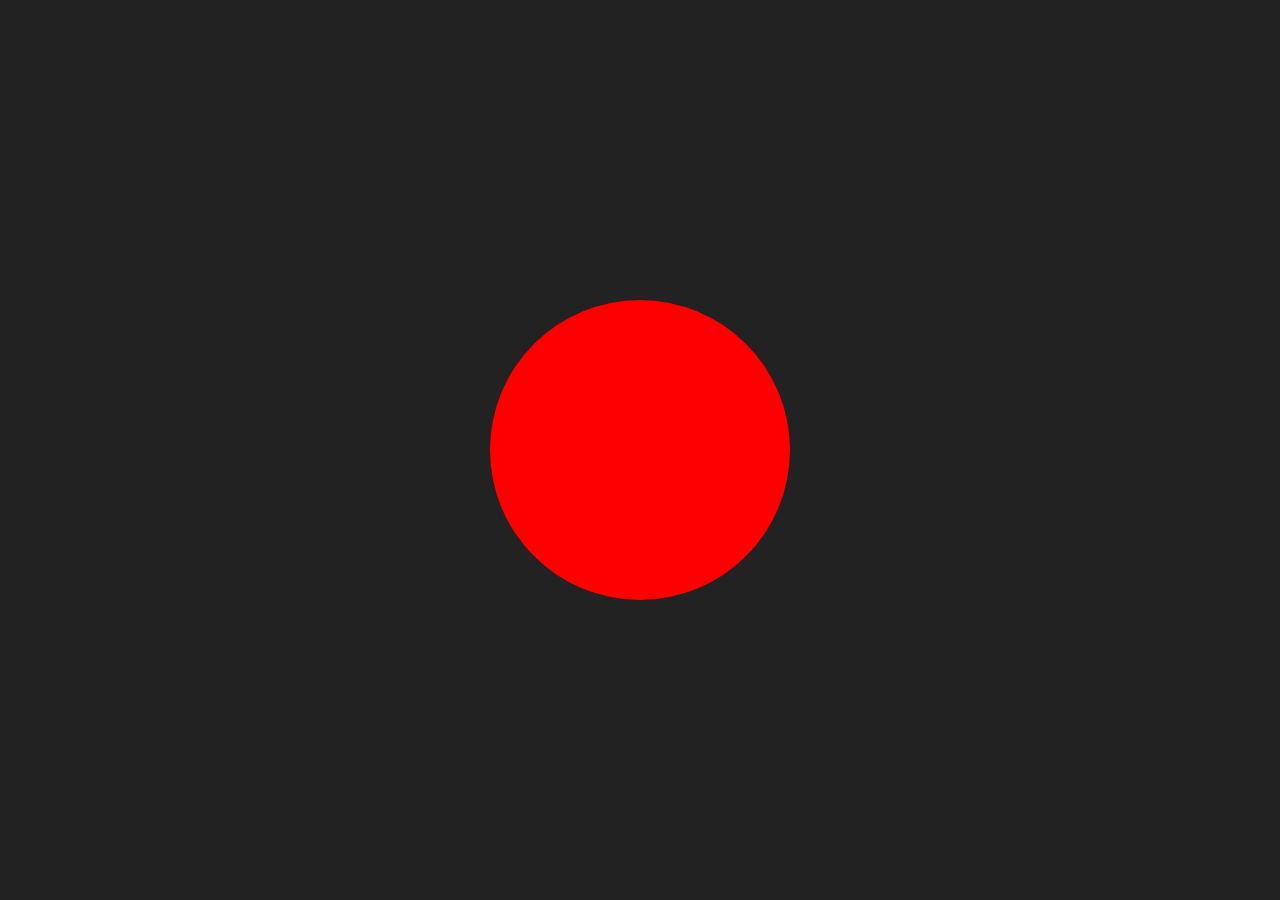
==== MasterJS/EventHandling/index.html @ 3aae57a7 "mouseover - mouseout" ====
<html lang="en">
<head>
    <meta charset="UTF-8">
    <meta name="viewport" content="width=device-width, initial-scale=1.0">
    <title>EventsInJS</title>
    <style>
        html,body{
            background-color: #222;
            color:#ffff;
            padding: 0;
            margin: 0;
            display: flex;
            align-items: center;
            justify-content: center;
        }
        .boll{
            
            width: 300px;
            height: 300px;
            border-radius: 50%;
        }
    </style>
</head>
<body>
    <div class="boll"></div>
</body>
<script src="script.js"></script>
</html>
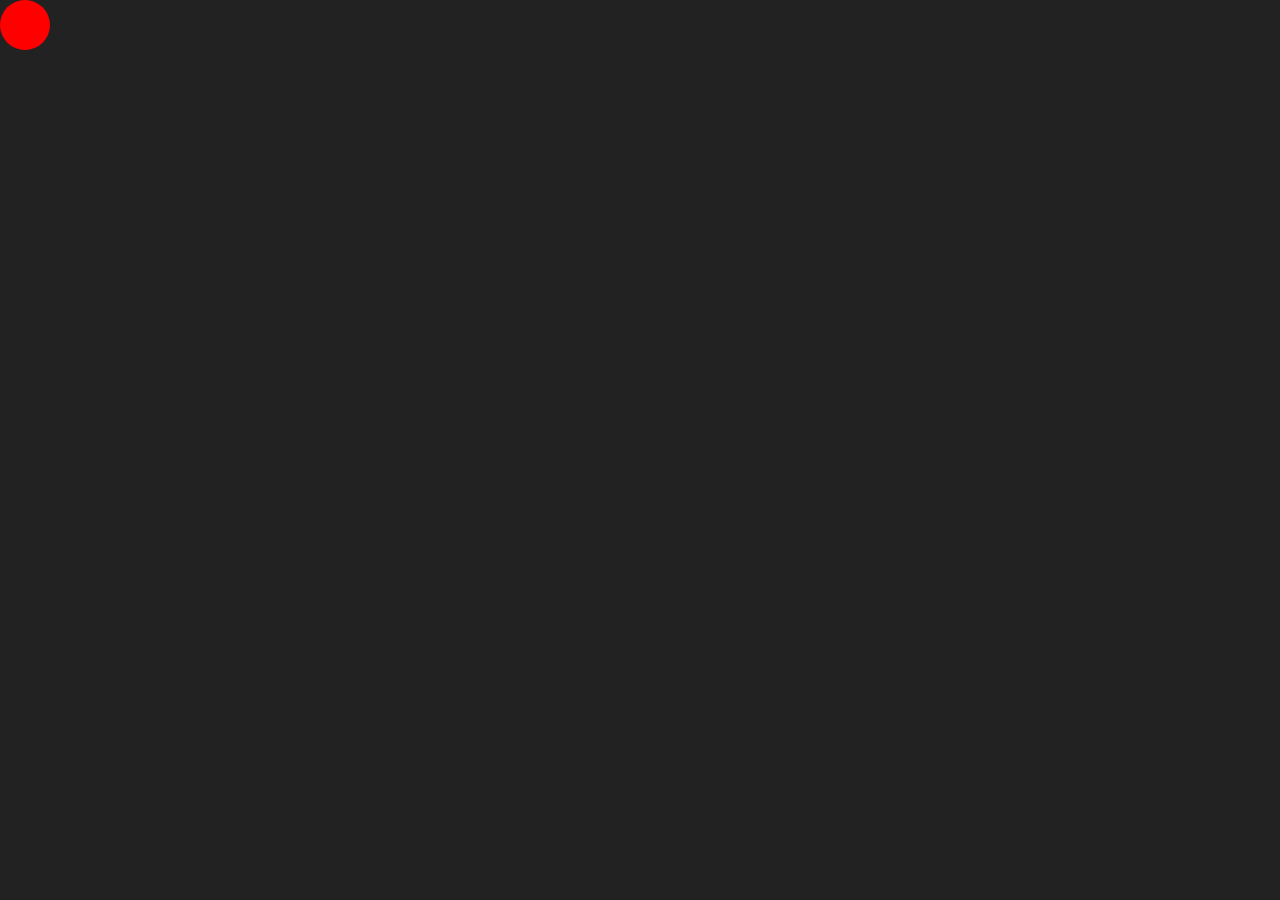
==== commit dff658cb: "mousemove" ====
--- a/MasterJS/EventHandling/index.html
+++ b/MasterJS/EventHandling/index.html
@@ -9,14 +9,17 @@
             color:#ffff;
             padding: 0;
             margin: 0;
-            display: flex;
+            overflow: hidden;
+            position: relative;
+            /* display: flex;
             align-items: center;
-            justify-content: center;
+            justify-content: center; */
         }
         .boll{
-            
-            width: 300px;
-            height: 300px;
+            position: absolute;
+            transition: all cubic-bezier(0.19, 1, 0.22, 1) .3s;
+            width: 50px;
+            height: 50px;
             border-radius: 50%;
         }
     </style>
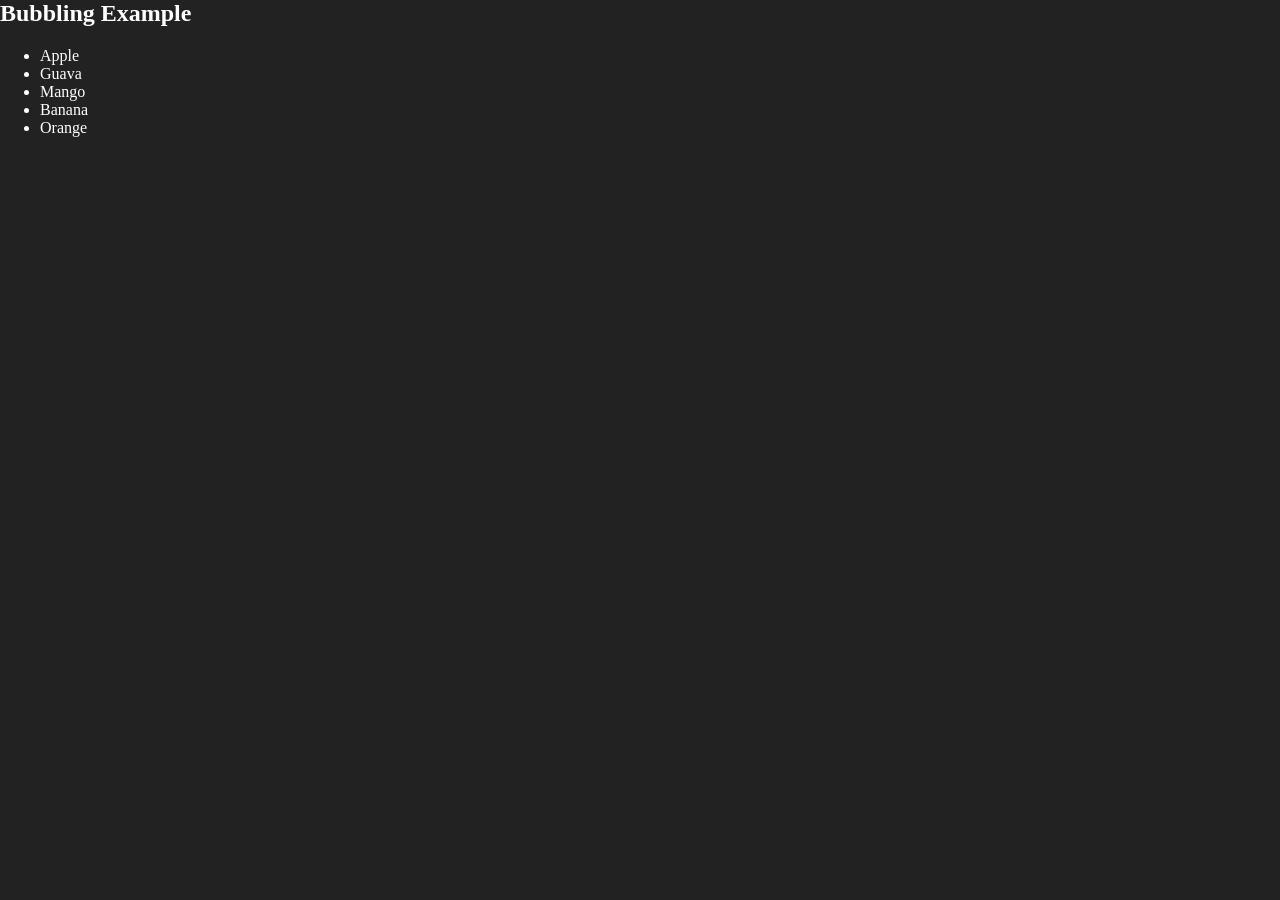
==== commit 131a7499: "Event bubbling example." ====
--- a/MasterJS/EventHandling/index.html
+++ b/MasterJS/EventHandling/index.html
@@ -22,10 +22,24 @@
             height: 50px;
             border-radius: 50%;
         }
+        .line{
+            text-decoration: line-through;
+        }
+        li{
+            cursor: pointer;
+        }
     </style>
 </head>
 <body>
-    <div class="boll"></div>
+    <!-- <div class="boll"></div> -->
+    <h2>Bubbling Example</h2>
+    <ul>
+        <li>Apple</li>
+        <li>Guava</li>
+        <li>Mango</li>
+        <li>Banana</li>
+        <li>Orange</li>
+    </ul>
 </body>
 <script src="script.js"></script>
 </html>
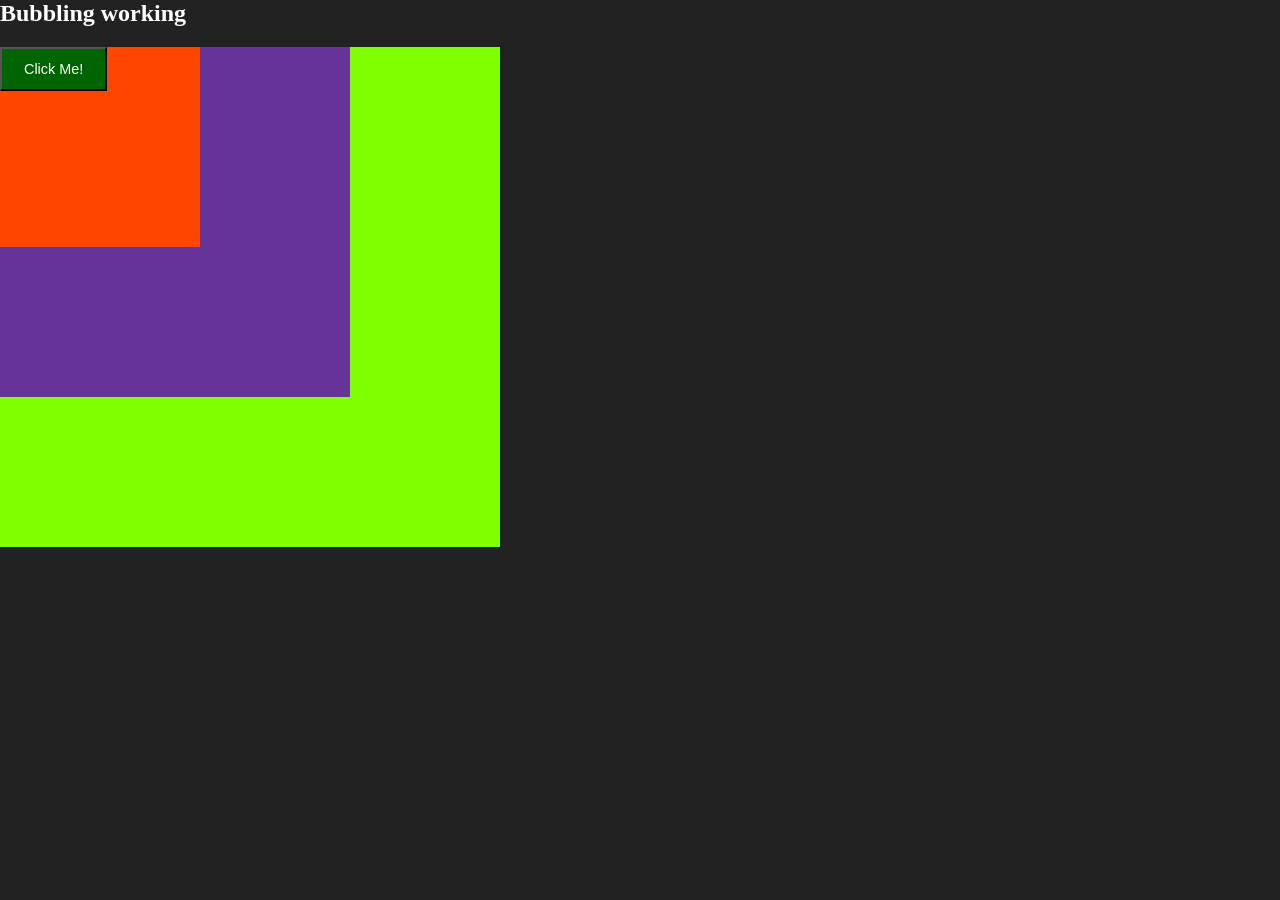
==== commit 4a04f6e6: "Bubbling working." ====
--- a/MasterJS/EventHandling/index.html
+++ b/MasterJS/EventHandling/index.html
@@ -5,6 +5,7 @@
     <title>EventsInJS</title>
     <style>
         html,body{
+            font-family: "Helvetica Now Display";
             background-color: #222;
             color:#ffff;
             padding: 0;
@@ -28,18 +29,41 @@
         li{
             cursor: pointer;
         }
+        #a{
+            background-color: chartreuse;
+            width: 500;
+            height: 500;
+        }
+        #b{
+            background-color: rebeccapurple;
+            width: 350;
+            height: 350;
+        }
+        #c{
+            background-color: orangered;
+            width: 200;
+            height: 200;
+        }
+        button{
+            background-color: darkgreen;
+            color: #ffff;
+            padding: 12px 22px;
+            font-size: 0.9rem;
+        }
     </style>
 </head>
 <body>
     <!-- <div class="boll"></div> -->
-    <h2>Bubbling Example</h2>
-    <ul>
-        <li>Apple</li>
-        <li>Guava</li>
-        <li>Mango</li>
-        <li>Banana</li>
-        <li>Orange</li>
-    </ul>
+    <h2>Bubbling working</h2>
+    <div id="main">
+        <div id="a">
+            <div id="b">
+                <div id="c">
+                    <button>Click Me!</button>
+                </div>
+            </div>
+        </div>
+    </div>
 </body>
 <script src="script.js"></script>
 </html>
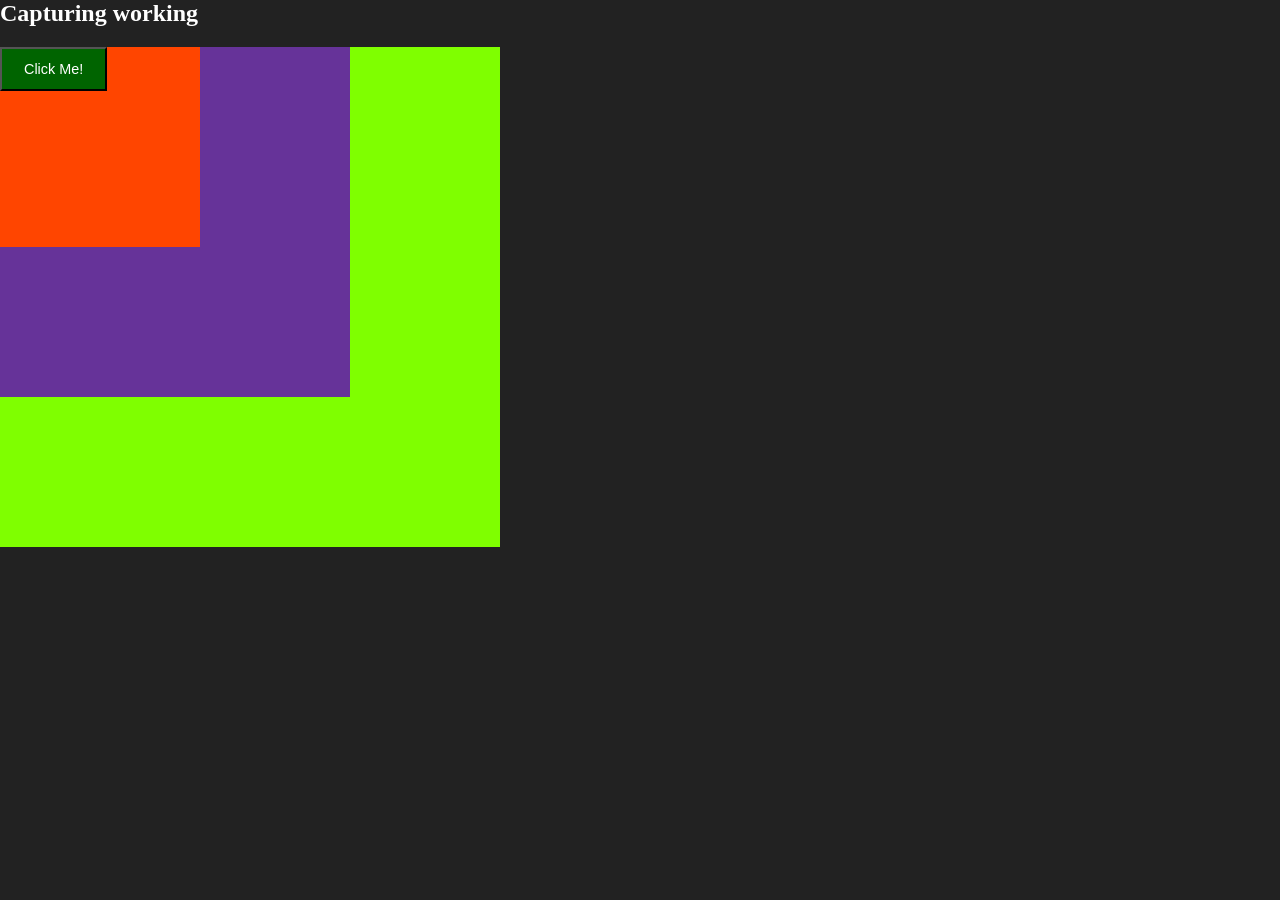
==== commit 3ef057df: "Capturing working and default bubbling behavior." ====
--- a/MasterJS/EventHandling/index.html
+++ b/MasterJS/EventHandling/index.html
@@ -54,7 +54,7 @@
 </head>
 <body>
     <!-- <div class="boll"></div> -->
-    <h2>Bubbling working</h2>
+    <h2>Capturing working</h2>
     <div id="main">
         <div id="a">
             <div id="b">
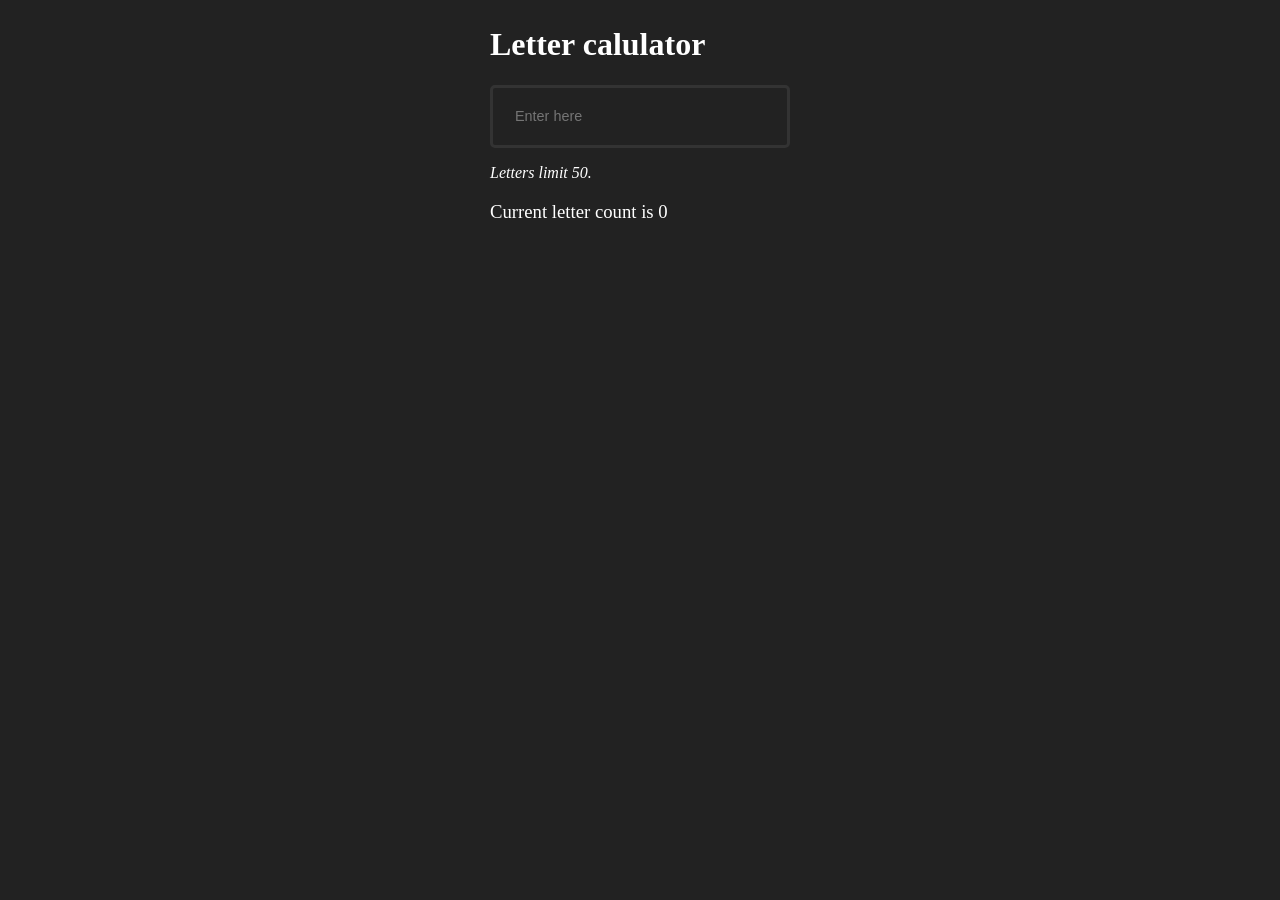
==== commit 58adddc3: "Letter calculator." ====
--- a/MasterJS/EventHandling/index.html
+++ b/MasterJS/EventHandling/index.html
@@ -10,59 +10,48 @@
             color:#ffff;
             padding: 0;
             margin: 0;
-            overflow: hidden;
-            position: relative;
+            /* overflow: hidden;
+            position: relative; */
             /* display: flex;
             align-items: center;
             justify-content: center; */
+            display: inline-flex;
+            align-items: center;
+            justify-content: center;
+            flex-direction: column;
         }
-        .boll{
-            position: absolute;
-            transition: all cubic-bezier(0.19, 1, 0.22, 1) .3s;
-            width: 50px;
-            height: 50px;
-            border-radius: 50%;
+        #main{
+            margin: 5px 3px;
         }
-        .line{
-            text-decoration: line-through;
+        input{
+            width:300px;
+            height: 7vh;
+            padding: 3px 22px;
+            font-size: .9rem;
+            color: #ffff;
+            font-weight: 400;
+            background-color: #222;
+            border: 3px solid #333;
+            border-radius: 5px;
         }
-        li{
-            cursor: pointer;
+        h3{
+            font-weight: 300;
         }
-        #a{
-            background-color: chartreuse;
-            width: 500;
-            height: 500;
+        p{
+            font-style: italic;
         }
-        #b{
-            background-color: rebeccapurple;
-            width: 350;
-            height: 350;
-        }
-        #c{
-            background-color: orangered;
-            width: 200;
-            height: 200;
-        }
-        button{
-            background-color: darkgreen;
-            color: #ffff;
-            padding: 12px 22px;
-            font-size: 0.9rem;
-        }
+        
     </style>
 </head>
 <body>
     <!-- <div class="boll"></div> -->
-    <h2>Capturing working</h2>
     <div id="main">
-        <div id="a">
-            <div id="b">
-                <div id="c">
-                    <button>Click Me!</button>
-                </div>
-            </div>
-        </div>
+        <h1>Letter calulator</h1>
+        <form>
+            <input type="text" name="" id="name" placeholder="Enter here">
+            <p>Letters limit 50.</p>
+            <h3>Current letter count is <span>0</span></h3>
+        </form>
     </div>
 </body>
 <script src="script.js"></script>
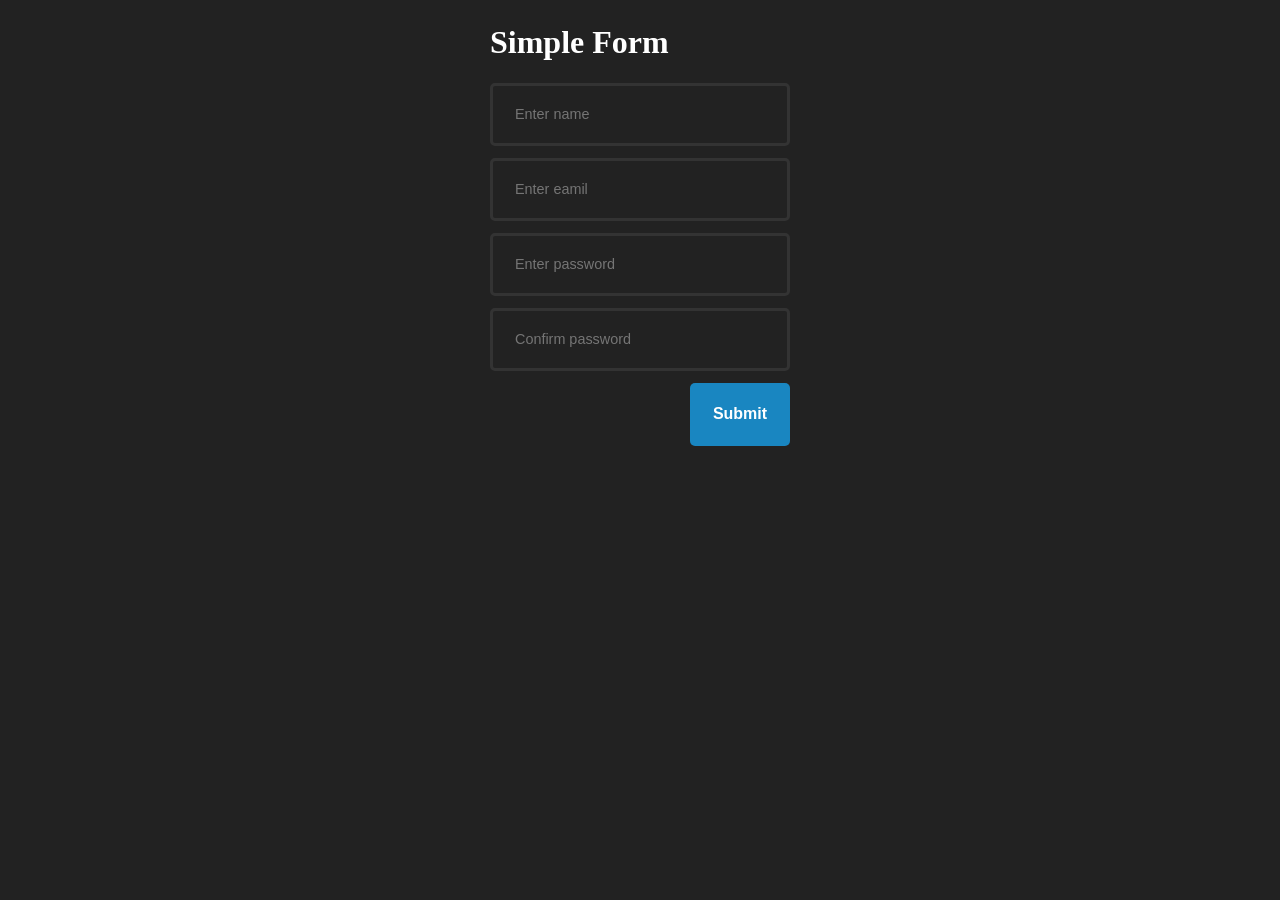
==== commit 9d093c27: "Event handling and validation." ====
--- a/MasterJS/EventHandling/index.html
+++ b/MasterJS/EventHandling/index.html
@@ -21,9 +21,11 @@
             flex-direction: column;
         }
         #main{
-            margin: 5px 3px;
+            margin:3px;
         }
         input{
+            direction: none;
+            margin-bottom: 12px;
             width:300px;
             height: 7vh;
             padding: 3px 22px;
@@ -37,20 +39,46 @@
         h3{
             font-weight: 300;
         }
+        input[type="submit"]{
+            border: none;
+            width: 100px;
+            border-radius: 5px;
+            font-size: 1rem;
+            font-weight: 600;
+            background-color: rgb(25 134 193);
+        }
         p{
+            display:none;
             font-style: italic;
+            color: red;
+            margin: 3px;
+            font-size: .9rem;
         }
-        
+        form{
+            display: inline-flex;
+            flex-direction: column;        
+        }
+        .btn{
+            display: inline-flex;
+            align-self: flex-end;
+        }
     </style>
 </head>
 <body>
     <!-- <div class="boll"></div> -->
     <div id="main">
-        <h1>Letter calulator</h1>
+        <h1>Simple Form</h1>
         <form>
-            <input type="text" name="" id="name" placeholder="Enter here">
-            <p>Letters limit 50.</p>
-            <h3>Current letter count is <span>0</span></h3>
+            <input type="text" name="" id="name" placeholder="Enter name" autocomplete="off">
+            <p>Name must should contains atlist 3 letter.</p>
+            <input type="text" name="" id="email" placeholder="Enter eamil" autocomplete="off">
+            <p>Enter valid email(eg.'test@gmail.com').</p>
+            <input type="password" name="" id="password" placeholder="Enter password" autocomplete="off">
+            <input type="password" name="" id="confirm_password" placeholder="Confirm password" autocomplete="off">
+            <p>Confirm password not matches to password.</p>
+            <div class="btn">
+                <input type="submit" value="Submit">
+            </div>
         </form>
     </div>
 </body>
